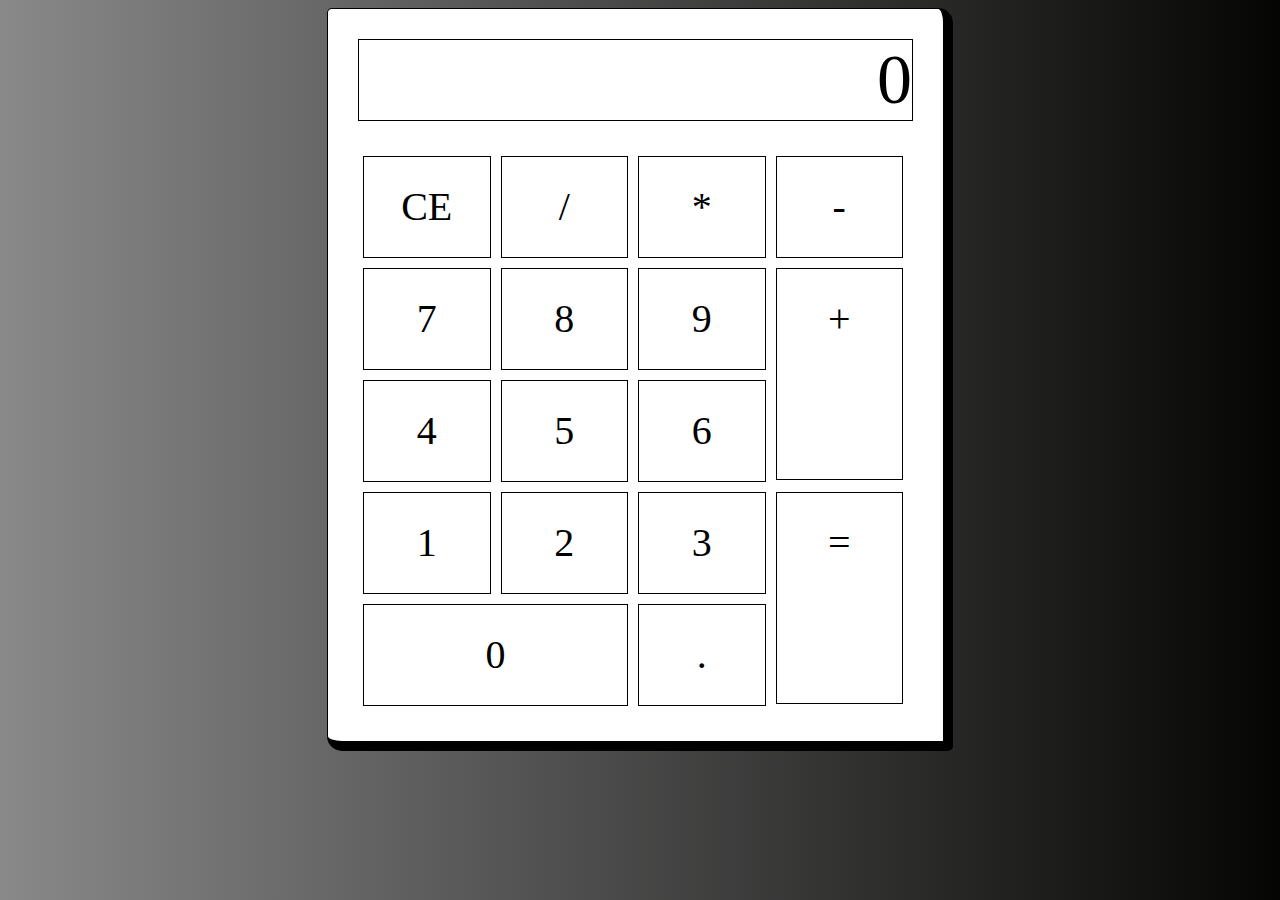
==== calculator.html @ 149c820d "Add files via upload" ====
<html lang="en" ml-update="aware"><head>

  <meta charset="UTF-8">
  
<link rel="icon" type="image/png" href="hussein man logo blue.png">



<link rel="shortcut icon" type="image/x-icon" href="hussein man logo blue.png">

<link rel="mask-icon" type="image/x-icon" href="hussein man logo blue.png" color="#111">


  <title>hussein - calculator Form</title>
  <link href="https://fonts.googleapis.com/css?family=VT323" rel="stylesheet" type="text/css">
  
  
  
<style>
@import url(https://fonts.googleapis.com/css?family=Share+Tech+Mono);
body {
  background: rgba(164,179,87,1);
background: -moz-linear-gradient(left, rgba(164,179,87,1) 0%, rgba(117,137,12,1) 100%);
background: -webkit-gradient(left top, right top, color-stop(0%, rgba(164,179,87,1)), color-stop(100%, rgba(117,137,12,1)));
background: -webkit-linear-gradient(left, rgba(164,179,87,1) 0%, rgba(117,137,12,1) 100%);
background: -o-linear-gradient(left, rgba(164,179,87,1) 0%, rgba(117,137,12,1) 100%);
background: -ms-linear-gradient(left, rgba(164,179,87,1) 0%, rgba(117,137,12,1) 100%);
background: linear-gradient(to right, rgb(137 137 137) 0%, rgb(5 5 4) 100%);
filter: progid:DXImageTransform.Microsoft.gradient( startColorstr='#a4b357', endColorstr='#75890c', GradientType=1 );
}
.calculator {
  background-color: white;
  margin: 0 auto;
  width: 555px;
  border: 1px solid black;
  border-bottom: 10px solid black;
  border-right: 10px solid black;
  border-top-right-radius: 15px;
  border-top-left-radius: 5px;
  border-bottom-left-radius: 15px;
  border-bottom-right-radius: 5px;
  padding-left: 30px;
  padding-right: 30px;
  padding-bottom: 30px;
}

.screen {
  margin: 0 auto;
  height: 80px;
  border: 1px solid black;
  color: black;
  margin-top: 30px;
  margin-bottom: 30px;
  font-size: 70px;
  text-align: right;
  font-family: 'Share Tech Mono', ;
  overflow: hidden;
}

container {
  margin: 0 auto;
  width: 550px;
  display: inline-block;
}
block {
  display: inline-block;
  width: calc(25% - 12px);
  height: 100px;
  line-height: 100px;
  margin: 5px;
  border: 1px solid black;
  text-align: center;
  font-size: 40px;
  float: right;
}
block[v2] {
  height: 210px;
}
block[h2] {
  width: calc(50% - 12px);
}

block:hover {
  background-color: black;
  color: white;
}
</style>

  <script>
  window.console = window.console || function(t) {};
</script>

  
  
  <script>
  if (document.location.search.match(/type=embed/gi)) {
    window.parent.postMessage("resize", "*");
  }
</script>


</head>

<body translate="no">
  <div class="calculator">
  
  <div class="screen">8</div>
  
  <!--number pad from: http://stackoverflow.com/questions/23077537/create-an-html-numeric-keypad-without-table-layout-->
  <container>
    <block class="math">-</block>
    <block class="math">*</block>
    <block class="math">/</block>
    <block class="math">CE</block>
    <block v2="" class="math">+</block>
    <block class="num">9</block>
    <block class="num">8</block>
    <block class="num">7</block>
    <block class="num">6</block>
    <block class="num">5</block>
    <block class="num">4</block>
    <block v2="" class="math">=</block>
    <block class="num">3</block>
    <block class="num">2</block>
    <block class="num">1</block>
    <block class="math">.</block>
    <block h2="" class="num">0</block>
  </container>
</div>
    <script src="https://cpwebassets.codepen.io/assets/common/stopExecutionOnTimeout-1b93190375e9ccc259df3a57c1abc0e64599724ae30d7ea4c6877eb615f89387.js"></script>

  <script src="https://cdnjs.cloudflare.com/ajax/libs/jquery/2.1.3/jquery.min.js"></script>
      <script id="rendered-js">
$(document).ready(function () {
  var screenContents = {};
  startCalc();


  $('block.num').click(function () {
    screenContents.curr = screenContents.curr + $(this).text();
    $('.screen').text(parseFloat(screenContents.curr));
  });


  $('block.math').click(function () {
    console.log(screenContents);

    if ($(this).text() === '=') {
      equalsFunc();
    } else if ($(this).text() === '.' && screenContents['curr'].indexOf('.') === -1) {
      screenContents.curr += '.';
      postScreen();
    } else {
      screenContents.math = $(this).text();
      screenContents.prev = parseFloat(screenContents.curr);
      screenContents.curr = '0';
      postScreen();
    }
  });


  function startCalc() {
    screenContents.prev = '';
    screenContents.curr = '0';
    screenContents.math = '';

    $('.screen').text(parseFloat(screenContents.curr));
  }


  function postScreen() {
    $('.screen').text(parseFloat(screenContents.curr));
  }


  //solve the darn thing
  function equalsFunc() {

    switch (screenContents.math) {
      case '-':
        screenContents.prev = parseFloat(screenContents.prev) - parseFloat(screenContents.curr);
        screenContents.curr = '0';
        $('.screen').text(screenContents.prev);
        break;
      case '+':
        screenContents.prev = parseFloat(screenContents.prev) + parseFloat(screenContents.curr);
        screenContents.curr = '0';
        $('.screen').text(screenContents.prev);
        break;
      case '*':
        screenContents.prev = parseFloat(screenContents.prev) * parseFloat(screenContents.curr);
        screenContents.curr = '0';
        $('.screen').text(screenContents.prev);
        break;
      case '/':
        screenContents.prev = parseFloat(screenContents.prev) / parseFloat(screenContents.curr);
        screenContents.curr = '0';
        $('.screen').text(screenContents.prev);
        break;
      default:
        startCalc();
        break;}

  }
});
//# sourceURL=pen.js
    </script>

  </body>
  </html>
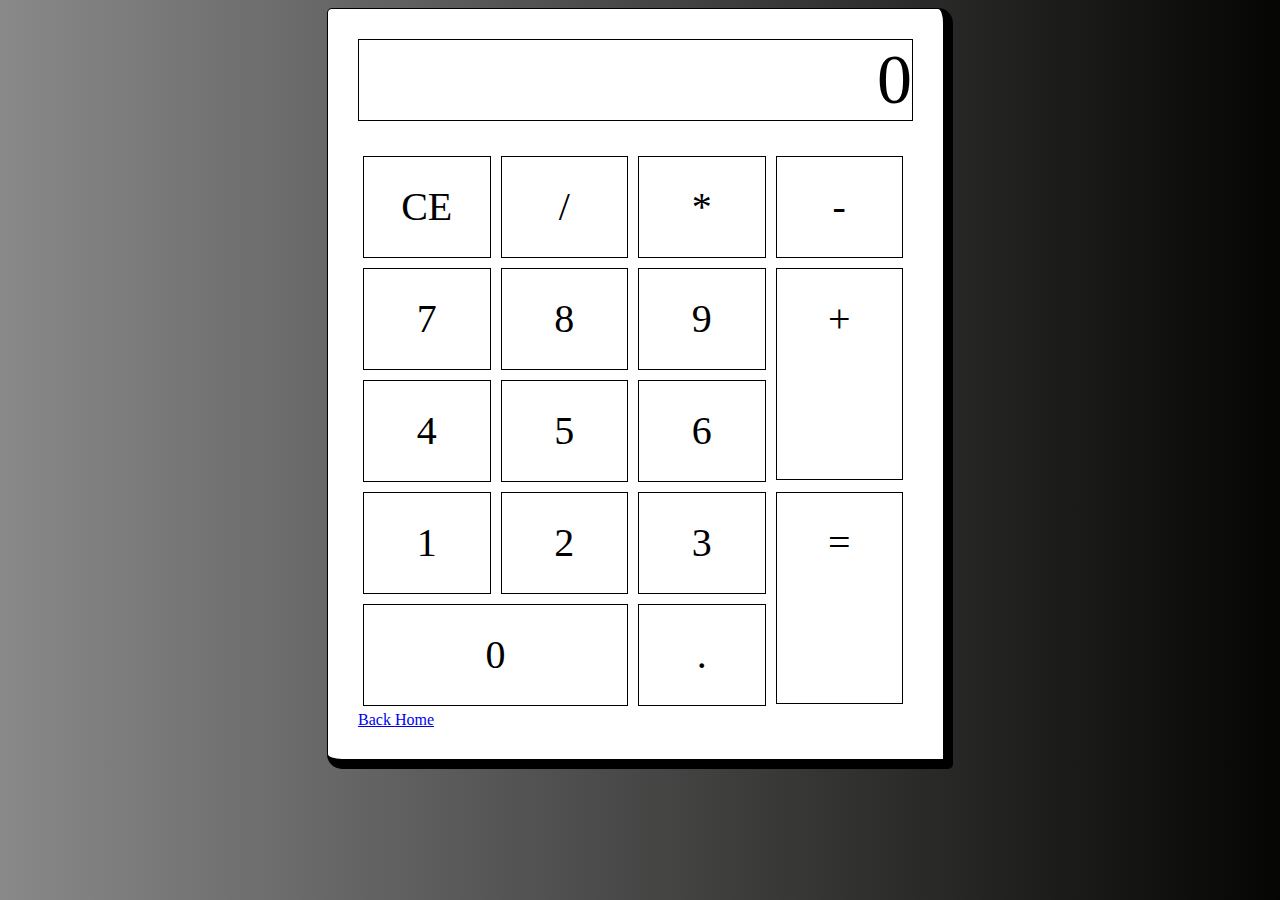
==== commit 2312590f: "Update calculator.html" ====
--- a/calculator.html
+++ b/calculator.html
@@ -126,6 +126,7 @@
     <block class="math">.</block>
     <block h2="" class="num">0</block>
   </container>
+    <a href="https://hussein-mansour0.github.io/husseinmansour/">Back Home</a>
 </div>
     <script src="https://cpwebassets.codepen.io/assets/common/stopExecutionOnTimeout-1b93190375e9ccc259df3a57c1abc0e64599724ae30d7ea4c6877eb615f89387.js"></script>
 
@@ -207,4 +208,4 @@
     </script>
 
   </body>
-  </html>+  </html>
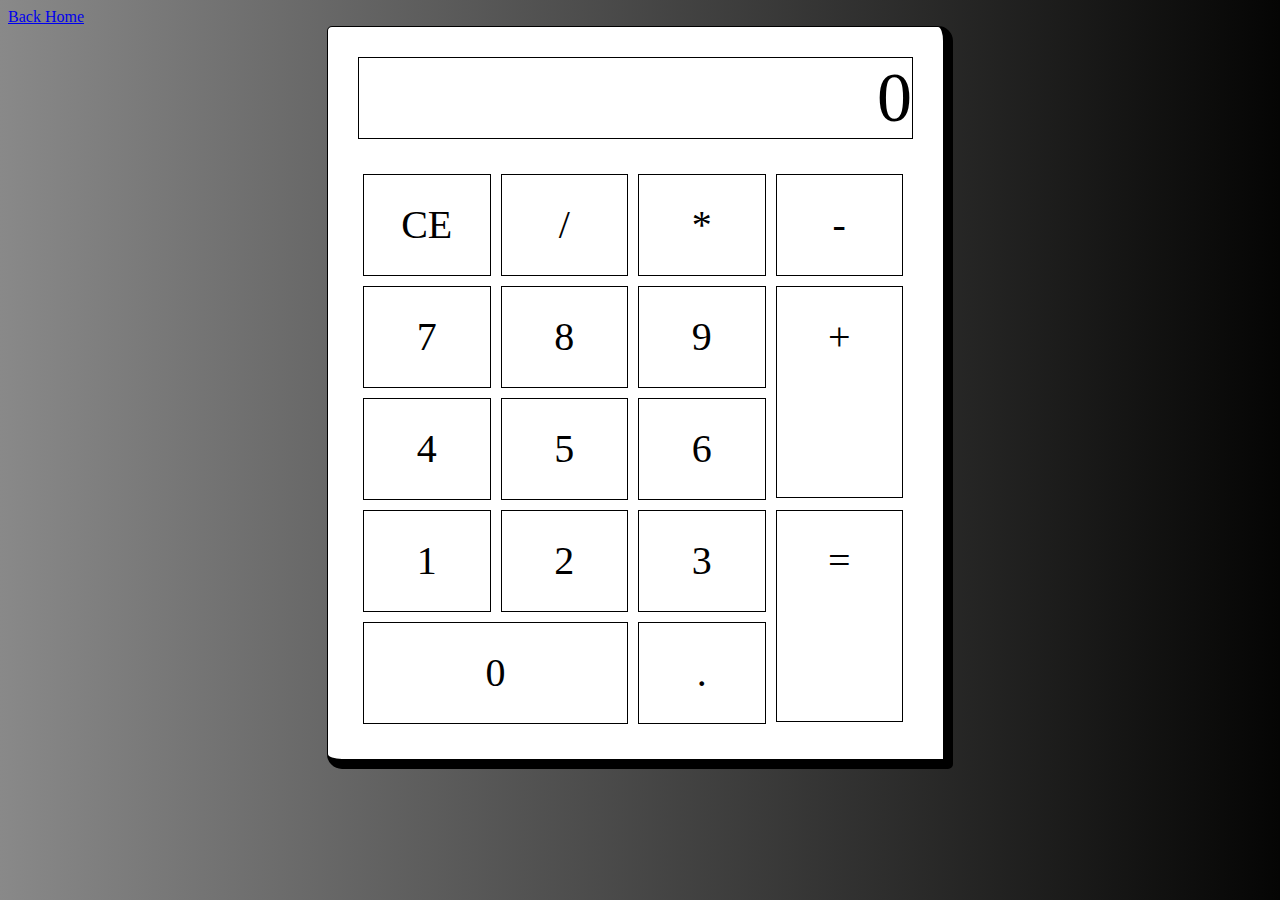
==== commit 0d34bfda: "Update calculator.html" ====
--- a/calculator.html
+++ b/calculator.html
@@ -102,6 +102,7 @@
 </head>
 
 <body translate="no">
+   <a href="https://hussein-mansour0.github.io/husseinmansour/">Back Home</a>
   <div class="calculator">
   
   <div class="screen">8</div>
@@ -126,7 +127,7 @@
     <block class="math">.</block>
     <block h2="" class="num">0</block>
   </container>
-    <a href="https://hussein-mansour0.github.io/husseinmansour/">Back Home</a>
+   
 </div>
     <script src="https://cpwebassets.codepen.io/assets/common/stopExecutionOnTimeout-1b93190375e9ccc259df3a57c1abc0e64599724ae30d7ea4c6877eb615f89387.js"></script>
 
